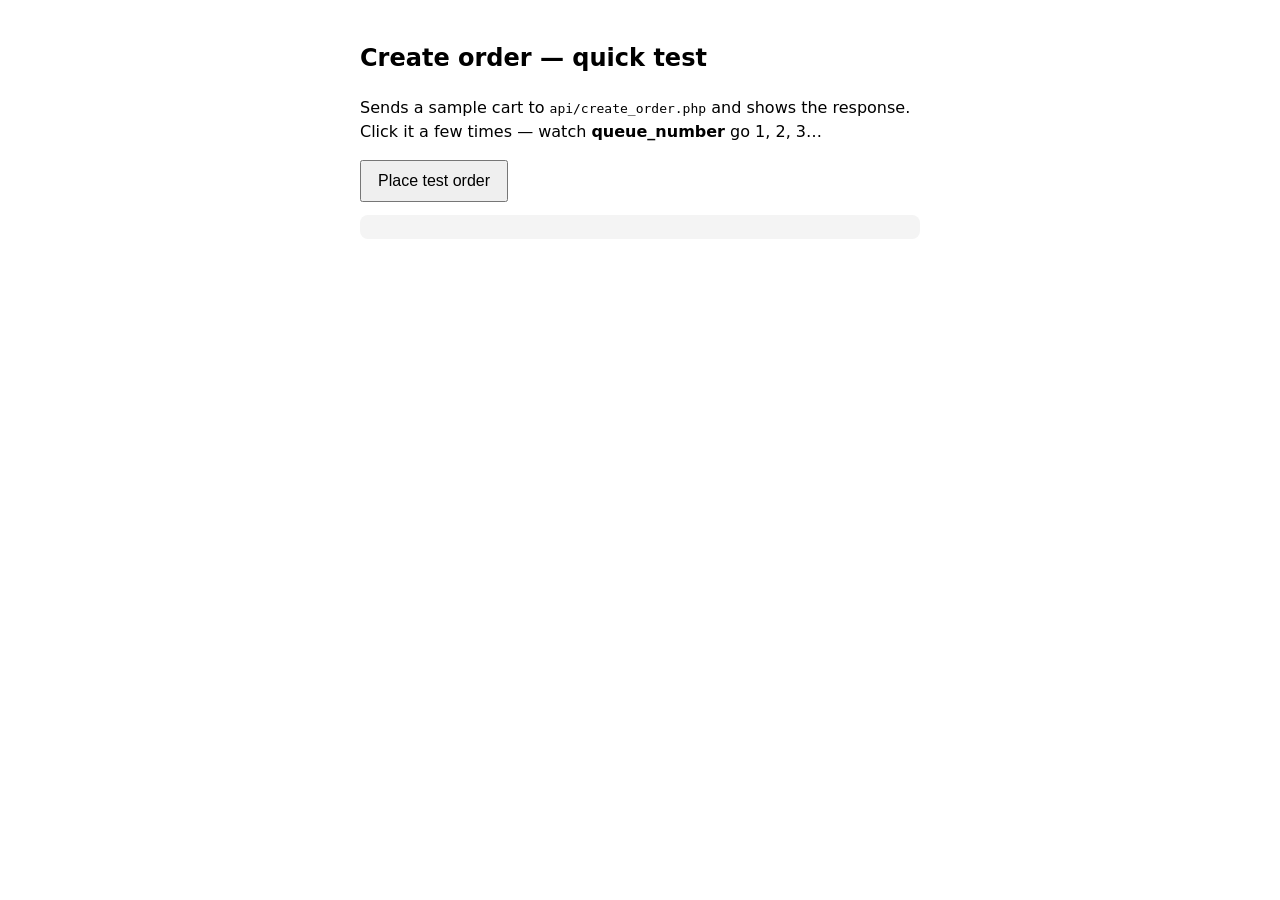
==== test_order.html @ adbe6991 "Initial backend: API endpoints, schema, test pages" ====
<!doctype html>
<html lang="en">
<head><meta charset="utf-8"><title>Create order tester</title></head>
<body style="font-family:system-ui,Arial,sans-serif;max-width:560px;margin:40px auto;line-height:1.5">
  <h2>Create order &mdash; quick test</h2>
  <p>Sends a sample cart to <code>api/create_order.php</code> and shows the response.
     Click it a few times &mdash; watch <b>queue_number</b> go 1, 2, 3&hellip;</p>
  <button id="go" style="padding:10px 16px;font-size:16px;cursor:pointer">Place test order</button>
  <pre id="out" style="background:#f4f4f4;padding:12px;border-radius:8px;white-space:pre-wrap"></pre>
  <script>
    const sampleCart = {
      user_id: 1,
      stall_id: 1,
      order_type: "takeaway",
      items: [
        { item_id: 1, quantity: 2, special_request: "no chilli" },
        { item_id: 2, quantity: 1, special_request: "" }
      ]
    };
    document.getElementById('go').onclick = async () => {
      const out = document.getElementById('out');
      out.textContent = 'Sending...';
      try {
        const res = await fetch('api/create_order.php', {
          method: 'POST',
          headers: { 'Content-Type': 'application/json' },
          body: JSON.stringify(sampleCart)
        });
        out.textContent = JSON.stringify(await res.json(), null, 2);
      } catch (e) {
        out.textContent = 'Error: ' + e.message;
      }
    };
  </script>
</body>
</html>
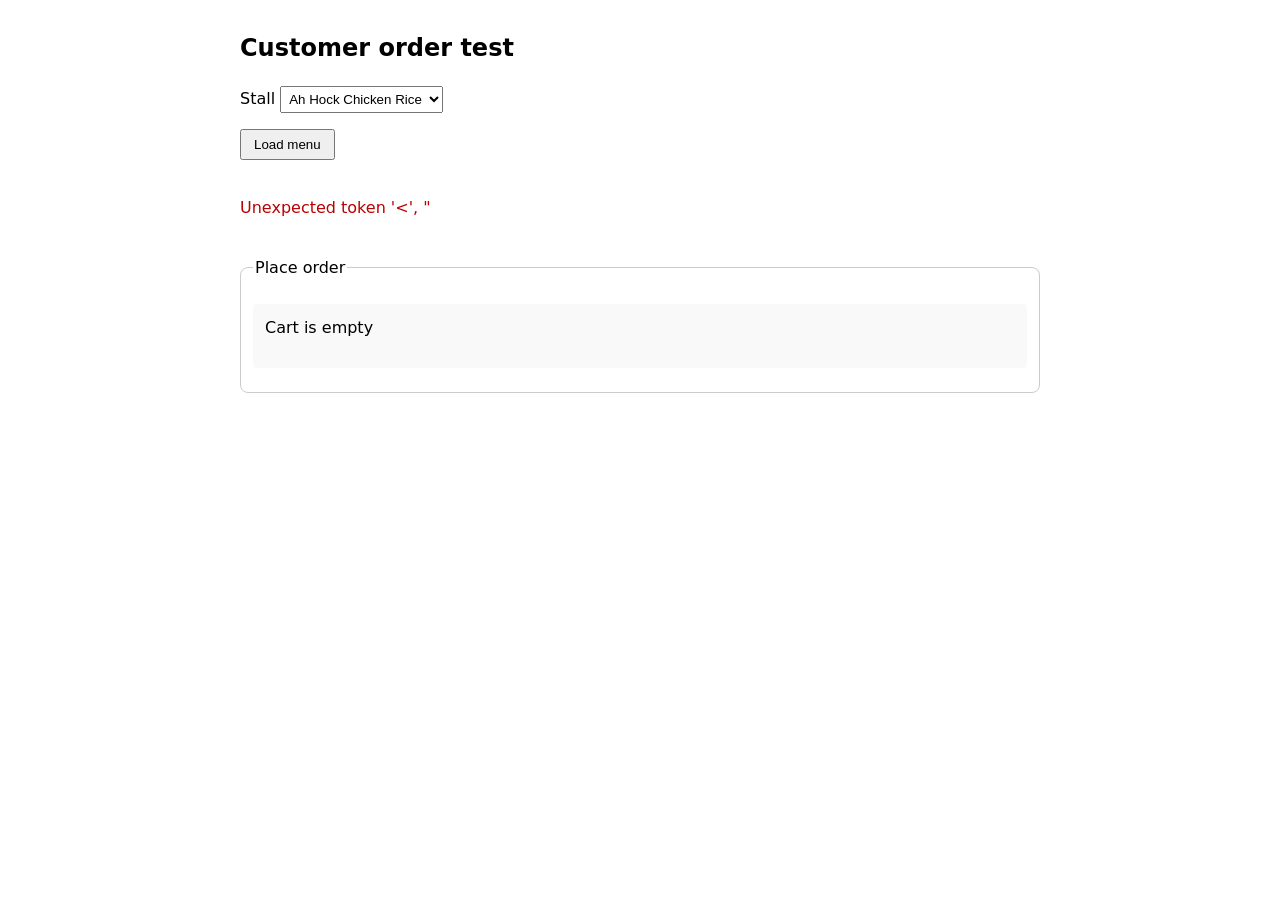
==== commit 240eb003: "Add hawker menu CRUD, toggle sold-out, and sales reports" ====
--- a/test_order.html
+++ b/test_order.html
@@ -1,36 +1,88 @@
 <!doctype html>
 <html lang="en">
-<head><meta charset="utf-8"><title>Create order tester</title></head>
-<body style="font-family:system-ui,Arial,sans-serif;max-width:560px;margin:40px auto;line-height:1.5">
-  <h2>Create order &mdash; quick test</h2>
-  <p>Sends a sample cart to <code>api/create_order.php</code> and shows the response.
-     Click it a few times &mdash; watch <b>queue_number</b> go 1, 2, 3&hellip;</p>
-  <button id="go" style="padding:10px 16px;font-size:16px;cursor:pointer">Place test order</button>
-  <pre id="out" style="background:#f4f4f4;padding:12px;border-radius:8px;white-space:pre-wrap"></pre>
+<head><meta charset="utf-8"><title>Customer order (test)</title></head>
+<body style="font-family:system-ui,Arial,sans-serif;max-width:800px;margin:30px auto;line-height:1.5">
+  <h2>Customer order test</h2>
+  <p>Stall <select id="stall" style="padding:4px"><option value="1">Ah Hock Chicken Rice</option></select></p>
+
+  <div style="display:flex;gap:12px;margin:16px 0">
+    <button id="refresh" style="padding:6px 12px;cursor:pointer">Load menu</button>
+  </div>
+
+  <div id="menu" style="display:grid;grid-template-columns:repeat(auto-fill,minmax(240px,1fr));gap:12px;margin:20px 0"></div>
+
+  <fieldset style="margin:20px 0;padding:12px;border:1px solid #ccc;border-radius:8px">
+    <legend>Place order</legend>
+    <div id="cart" style="background:#f9f9f9;padding:12px;margin:12px 0;border-radius:4px;min-height:40px">Cart is empty</div>
+    <button id="checkout" style="padding:8px 16px;cursor:pointer;font-size:14px;background:#090;color:white;border:0;border-radius:4px;display:none">Proceed to checkout</button>
+  </fieldset>
+
   <script>
-    const sampleCart = {
-      user_id: 1,
-      stall_id: 1,
-      order_type: "takeaway",
-      items: [
-        { item_id: 1, quantity: 2, special_request: "no chilli" },
-        { item_id: 2, quantity: 1, special_request: "" }
-      ]
-    };
-    document.getElementById('go').onclick = async () => {
-      const out = document.getElementById('out');
-      out.textContent = 'Sending...';
+    const stall = document.getElementById('stall');
+    const menu = document.getElementById('menu');
+    const cart = {};
+    
+    function updateCart() {
+      const items = Object.entries(cart).map(([id, q]) => `<div style="display:flex;justify-content:space-between;align-items:center;padding:6px;border-bottom:1px solid #eee">
+        <span>${q.name} x${q.qty}</span>
+        <span style="color:#090;font-weight:bold">$${(q.price * q.qty).toFixed(2)}</span>
+        <button onclick="removeItem(${id})" style="padding:2px 6px;font-size:12px;cursor:pointer">Remove</button>
+      </div>`).join('');
+      const total = Object.values(cart).reduce((sum, q) => sum + (q.price * q.qty), 0);
+      document.getElementById('cart').innerHTML = items ? items + `<div style="margin-top:12px;border-top:2px solid #ddd;padding-top:8px;text-align:right"><b>Total: $${total.toFixed(2)}</b></div>` : 'Cart is empty';
+      document.getElementById('checkout').style.display = Object.keys(cart).length ? 'block' : 'none';
+    }
+
+    async function load() {
+      try {
+        const res = await fetch(`api/get_menu_items.php?stall_id=${stall.value}`);
+        const data = await res.json();
+        if (!data.ok) { menu.innerHTML = '<p style="color:#b00">' + data.error + '</p>'; return; }
+        menu.innerHTML = data.items.filter(i => i.availability).map(item => `<div style="border:1px solid #ddd;border-radius:8px;overflow:hidden;background:white;box-shadow:0 2px 4px rgba(0,0,0,0.1)">
+          ${item.image_url ? `<img src="${item.image_url}" style="width:100%;height:160px;object-fit:cover">` : `<div style="width:100%;height:160px;background:#e0e0e0;display:flex;align-items:center;justify-content:center;color:#999">No image</div>`}
+          <div style="padding:12px">
+            <b style="font-size:15px;display:block">${item.item_name}</b>
+            <span style="color:#666;font-size:12px">${item.description || ''}</span>
+            <div style="display:flex;justify-content:space-between;align-items:center;margin-top:8px">
+              <span style="font-size:16px;font-weight:bold;color:#090">$${item.base_price}</span>
+              <button onclick="addToCart(${item.item_id}, '${item.item_name}', ${item.base_price})" style="padding:6px 12px;cursor:pointer;background:#090;color:white;border:0;border-radius:4px;font-size:13px">Add</button>
+            </div>
+          </div>
+        </div>`).join('');
+      } catch (e) { menu.innerHTML = '<p style="color:#b00">' + e.message + '</p>'; }
+    }
+
+    function addToCart(itemId, name, price) {
+      if (cart[itemId]) cart[itemId].qty++;
+      else cart[itemId] = { name, price, qty: 1 };
+      updateCart();
+    }
+
+    function removeItem(itemId) {
+      delete cart[itemId];
+      updateCart();
+    }
+
+    document.getElementById('checkout').onclick = async () => {
+      const items = Object.entries(cart).map(([id, q]) => ({ item_id: Number(id), quantity: q.qty }));
+      const total = Object.values(cart).reduce((sum, q) => sum + (q.price * q.qty), 0);
       try {
         const res = await fetch('api/create_order.php', {
-          method: 'POST',
-          headers: { 'Content-Type': 'application/json' },
-          body: JSON.stringify(sampleCart)
+          method: 'POST', headers: { 'Content-Type': 'application/json' },
+          body: JSON.stringify({ stall_id: Number(stall.value), items, total_amount: total })
         });
-        out.textContent = JSON.stringify(await res.json(), null, 2);
-      } catch (e) {
-        out.textContent = 'Error: ' + e.message;
-      }
+        const data = await res.json();
+        if (data.ok) {
+          alert(`Order placed!\nQueue: ${data.queue_number}\nVerification: ${data.verification_code}`);
+          Object.keys(cart).forEach(id => delete cart[id]);
+          updateCart();
+        } else alert('Error: ' + data.error);
+      } catch (e) { alert('Error: ' + e.message); }
     };
+
+    document.getElementById('refresh').onclick = load;
+    stall.onchange = load;
+    load();
   </script>
 </body>
 </html>
